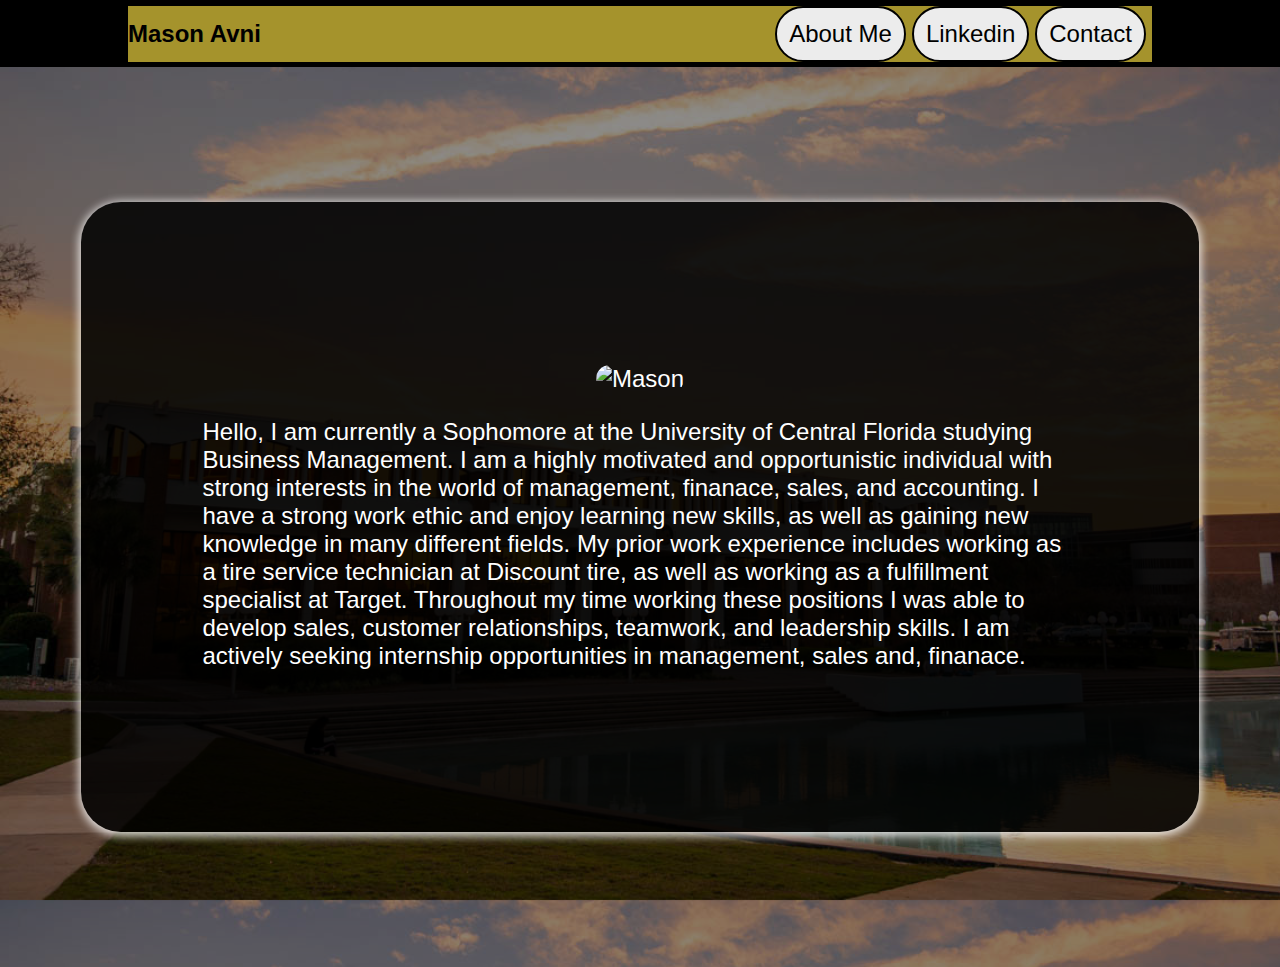
==== about.html @ 685c4de1 "Add files via upload" ====
<!DOCTYPE html>
<html lang="en">
<head>
    <meta charset="UTF-8">
    <meta http-equiv="X-UA-Compatible" content="IE=edge">
    <meta name="viewport" content="width=device-width, initial-scale=1.0">
    <title>Document</title>
    <link rel="stylesheet" href="styles.css">
</head>
<body>
    <div class="header">
        <div class="header-container">
            <div>
                <a href="Index.html" style="text-decoration: none;">
                    <h1>Mason Avni</h1>
                </a>
            </div>
            <div class="button-container">
                <a href="about.html" style="text-decoration: none;">
                    <div id="btn-about-me"class="button-header-div">About Me</div>
                </a>
                <a href="https://www.linkedin.com/in/mason-avni-0628b4221/"style="text-decoration: none;">
                    <div id="btn-linkedin"class="button-header-div">Linkedin</div>
                </a>
                <a href="contact.html"style="text-decoration: none;">             
                    <div id="btn-contact"class="button-header-div">Contact</div>
                </a> 
            </div>
        </div>
    </div>
    <div class="overlay"></div>
    <div class="text-box-container">
        <div class="opacity-text-box-about"></div>
        <div class="about-section">
            <img id="headshot"src="https://media.licdn.com/dms/image/D5603AQHa6w9Ngv8o7g/profile-displayphoto-shrink_800_800/0/1665086570056?e=1685577600&v=beta&t=dpWkCKHLmF_bEzVDKWEG5mOaaIuVEt88Cd2SUP-b6ZY" alt="Mason">
            <div class="pre-class2">
                <p>
                    Hello, I am currently a Sophomore at the University of Central Florida studying Business Management.
                    I am a highly motivated and opportunistic individual with strong interests in the world of management, finanace,
                    sales, and accounting. I have a strong work ethic and enjoy learning new skills, as well as gaining new knowledge
                    in many different fields. My prior work experience includes working as a tire service technician at Discount tire,
                    as well as working as a fulfillment specialist at Target. Throughout my time working these positions I was able to develop
                    sales, customer relationships, teamwork, and leadership skills. I am actively seeking internship opportunities in management, sales and, finanace.
                </p>
            </div>
        </div>
    </div>
</body>
</html>
---- styles.css ----
*{
    padding: 0px;
    margin: 0px;
    font-size: x-large;
    font-family: sans-serif;
}

.img-container{
    display: flex;
    flex-direction: row;
    justify-content: center;
    margin-top: 1.7em;
    padding: 20px;
}
h1{
    color: black;
}
h1:hover{
    color: white;
}
.button-header{
    padding: 10px;
}
.header-container{
    display: flex;
    flex-direction: row;
    z-index: relative;
    width: 80%;
    justify-content: space-between;
    position: absolute;
    padding: 0px;
    align-items: center;
    background-color: rgb(165, 147, 44);
}
.header{
    width: 100%;
    display: flex;
    flex-direction: row;
    justify-content: center;
    position: sticky;
    background-color: black;
    z-index: 50;
    height: 67px;
    align-items: center;
}
.button-header-div{
    padding: 12px;
    border-style: solid;
    border-width: 2px;
    border-radius: 100px;
    border-color: rgb(0 0 0);
    background-color: rgb(236, 236, 236);
    text-align: center;
    color: rgb(0, 0, 0);
    margin-right: 6px;
}
#btn-about-me:hover{
    background-color:rgb(30, 58, 138);
    color: white;
    border-color: white;
}
#btn-linkedin:hover{
    background-color:rgb(30, 58, 138);
    color: white;
    border-color: white;
}
#btn-contact:hover{
    background-color:rgb(30, 58, 138);
    color: white;
    border-color: white;
}
.button-container{
    display: flex;
    flex-direction: row;

}
.info{
    display: flex;
    flex-direction: row;
    width: 100%;
    height: 100%;
    justify-content: center;
    align-items: center;
    margin: center;
    text-align: center;
    
}    
body{
   width: 100%;
   height: 100vh;
   background: url(UCF-Millican-Hall.jpeg);
   background-size: cover;
   position: relative;
}
.text-about{
    font-size: x-large;
    font-family: 'Times New Roman', Times, serif;       
}
.text-box-container{
    font-size: x-large;
    display: flex;
    flex-direction: row;
    height: 100%;
    justify-content: center;
    align-items: center;
}
.text-box{
    height: 500px;
    width: 500px;
    border: 10px;
    border-color: black;
    border-radius: 40px;
    display: flex;
    flex-direction: row;
    position: absolute;
    overflow-wrap: anywhere;    
}
#opacity-text-box{
    opacity: .9;
}
.pre-class{
    margin: auto;
    max-width: 500px;
    font-family: 'Times New Roman', Times, serif;
    font-size: xx-large;
    color: white;
}
.opacity-text-box2{
    height: 500px;
    width: 500px;
    border: 10px;
    border-color: black;
    border-radius: 40px;
    display: flex;
    flex-direction: row;
    position: absolute;
    overflow-wrap: anywhere;
    opacity: .85;
    background-color: black;
    padding: 15px;
    box-shadow: 0px 2px 10px 2px white;
    
}
.overlay{
    height: 100%;
    width: 100%;
    position: absolute;
    background-color: black;
    opacity: .45;
}
.about-section{
    display: flex;
    flex-direction: column;
    align-items: center;
    z-index: 10;
    color: white;
    padding: 15px;
    margin: auto;
}
.opacity-text-box-about{
    height: 600px;
    width: 85%;
    border: 10px;
    border-color: black;
    border-radius: 40px;
    display: flex;
    flex-direction: row;
    position: absolute;
    opacity: .85;
    background-color: black;
    padding: 15px;
    box-shadow: 0px 2px 10px 2px white;
}
.pre-class2{
    width: 70%;
    font-family: 'Times New Roman', Times, serif;
    font-size: xx-large;
    color: white;
    padding-top: 25px;
    z-index: 10;
}
#headshot{
    border-radius: 25px;
}
.opacity-text-box-about3{
    height: 100px;
    width: 60%;
    border: 10px;
    border-color: black;
    border-radius: 40px;
    display: flex;
    flex-direction: row;
    position: absolute;
    opacity: .85;
    background-color: black;
    padding: 15px;
    box-shadow: 0px 2px 10px 2px white;
}
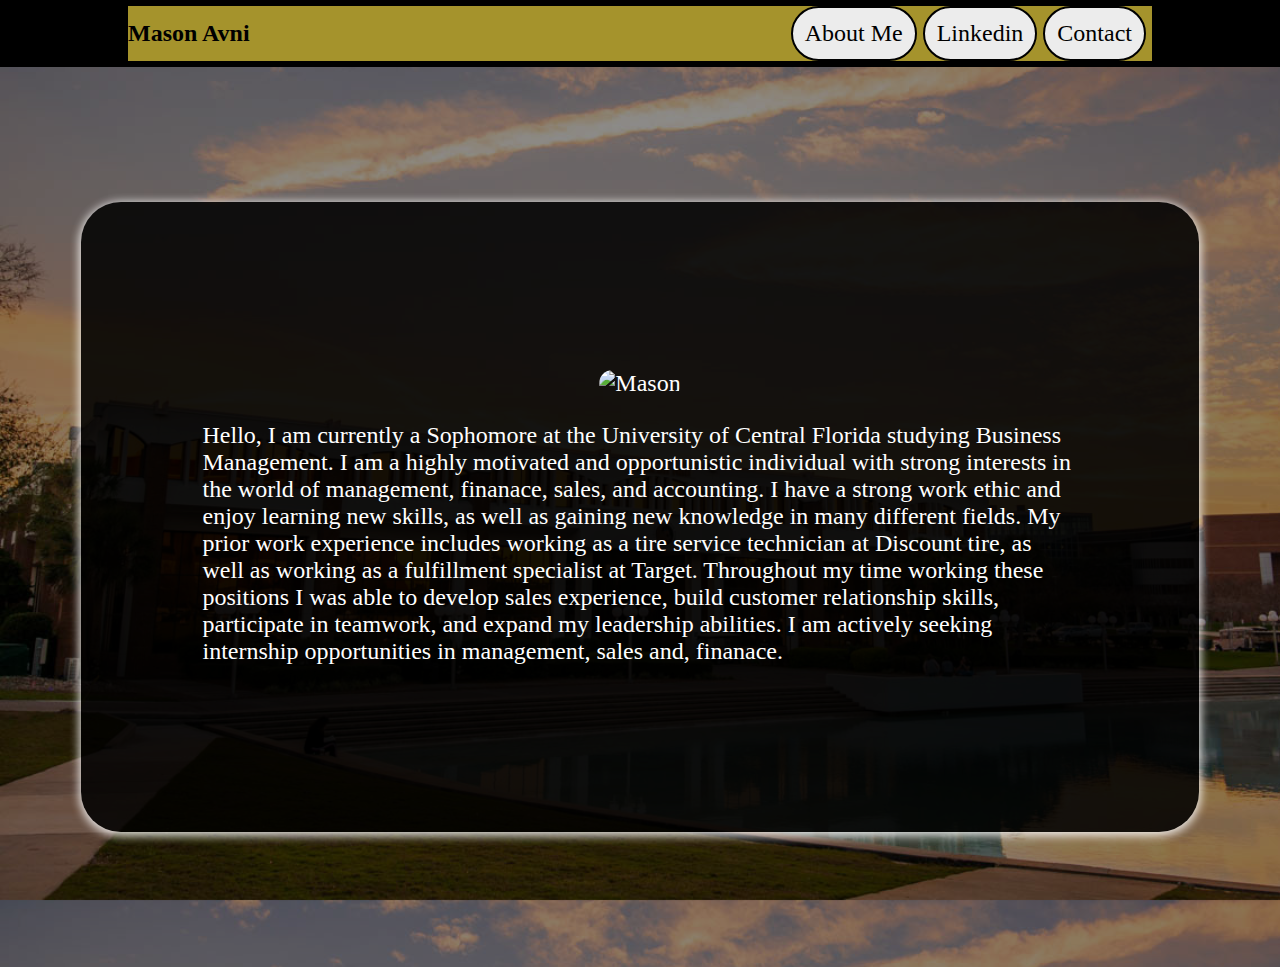
==== commit cbe4a85c: "Add files via upload" ====
--- a/about.html
+++ b/about.html
@@ -40,7 +40,7 @@
                     sales, and accounting. I have a strong work ethic and enjoy learning new skills, as well as gaining new knowledge
                     in many different fields. My prior work experience includes working as a tire service technician at Discount tire,
                     as well as working as a fulfillment specialist at Target. Throughout my time working these positions I was able to develop
-                    sales, customer relationships, teamwork, and leadership skills. I am actively seeking internship opportunities in management, sales and, finanace.
+                    sales experience, build customer relationship skills, participate in teamwork, and expand my leadership abilities. I am actively seeking internship opportunities in management, sales and, finanace.
                 </p>
             </div>
         </div>
--- a/styles.css
+++ b/styles.css
@@ -2,7 +2,7 @@
     padding: 0px;
     margin: 0px;
     font-size: x-large;
-    font-family: sans-serif;
+    font-family: 'Times New Roman', Times, serif;
 }
 
 .img-container{
@@ -124,6 +124,8 @@
     font-family: 'Times New Roman', Times, serif;
     font-size: xx-large;
     color: white;
+    align-items: center;
+        
 }
 .opacity-text-box2{
     height: 500px;
@@ -195,4 +197,4 @@
     background-color: black;
     padding: 15px;
     box-shadow: 0px 2px 10px 2px white;
-}
+}